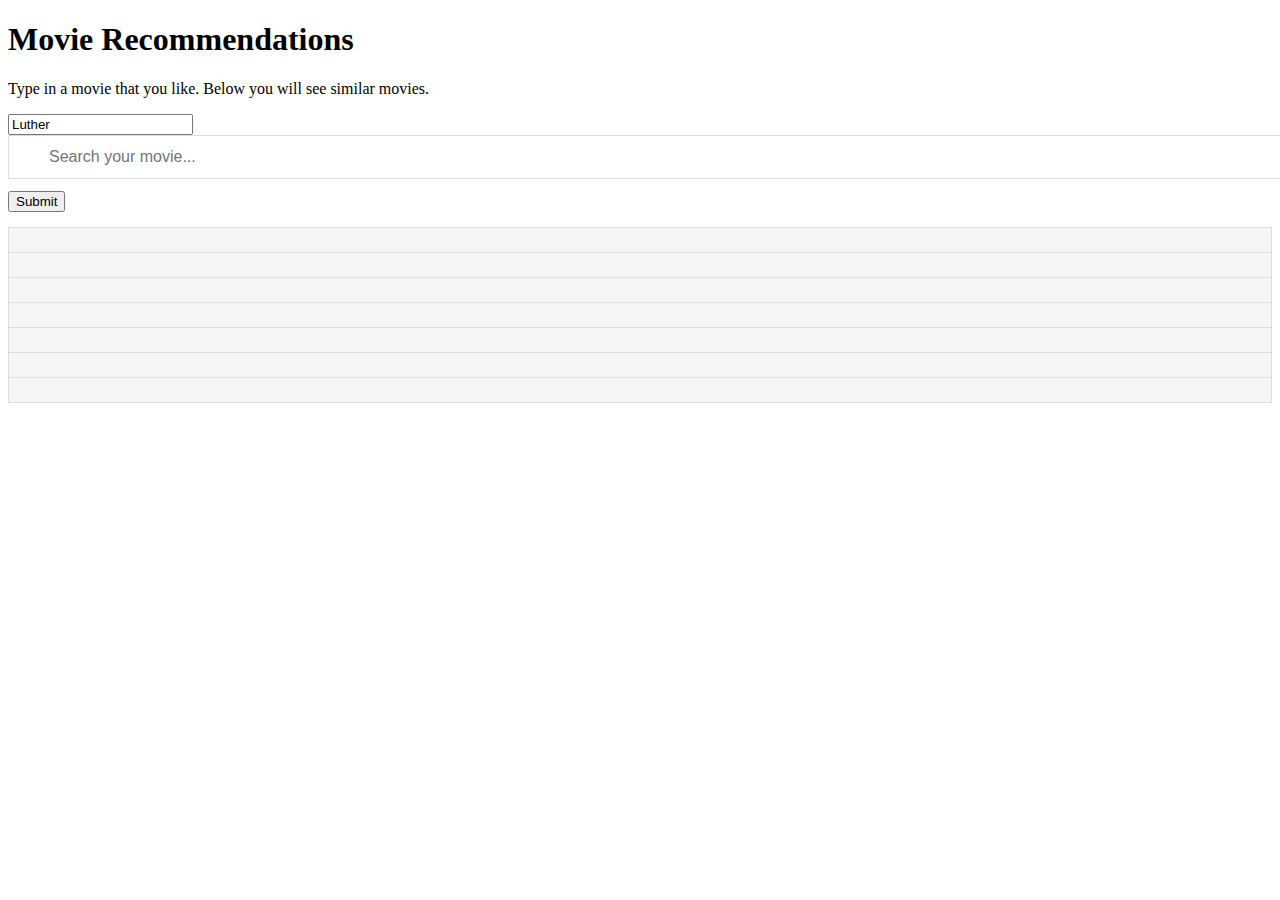
==== jia_yao_project-master/test/index.html @ 4ddc81f8 "Add files via upload" ====
<!DOCTYPE html>
<html>
    <head>
    	<meta charset="utf-8">
        <title>Movie Recommendations</title>


      <!--  <link rel="stylesheet" href="style.css"> -->

        <link rel="stylesheet" type="text/css" href="searchbox.css" />
        <script type="text/javascript" src="d3.min.js"></script>
    </head>
    <body>
    	<h1>Movie Recommendations</h1>
        <p>Type in a movie that you like. Below you will see similar movies.</p>
        <form>
        <input type="text" id="movie_title" value="Luther"></input>
            <input type="text" id="myInput" onkeyup="searchbox()" placeholder="Search your movie...">
        </form>
        <button onclick="makeList()">Submit</button>

        <ol id="movie_list">
        </ol>
        <ul id="searchlist">
            <li><a href="#" onclick="show1()"> </a></li>
            <li><a href="#" onclick="show1()"> </a></li>
            <li><a href="#" onclick="show1()"> </a></li>
            <li><a href="#" onclick="show1()"> </a></li>
            <li><a href="#" onclick="show1()"></a></li>
            <li><a href="#" onclick="show1()"> </a></li>
            <li><a href="#" onclick="show1()"> </a></li>
        </ul>
        <script type="text/javascript" src="movie.js"></script>
        <script src='https://d3js.org/d3.v4.min.js'></script>
    </body>
</html>
---- jia_yao_project-master/test/searchbox.css ----
#myInput {
    background-image: url('https://static.runoob.com/images/mix/searchicon.png');
    background-position: 10px 12px;
    background-repeat: no-repeat;
    width: 100%;
    font-size: 16px;
    padding: 12px 20px 12px 40px;
    border: 1px solid #ddd;
    margin-bottom: 12px;
}

#searchlist {
    list-style-type: none;
    padding: 0;
    margin: 0;
}

#searchlist li a {
    border: 1px solid #ddd;
    margin-top: -1px;
    background-color: #f6f6f6;
    padding: 12px;
    text-decoration: none;
    font-size: 18px;
    color: black;
    display: block;
}

#searchlist li a.header {
    background-color: #e2e2e2;
    cursor: default;
}

#searchlist li a:hover:not(.header) {
    background-color: #eee;
}
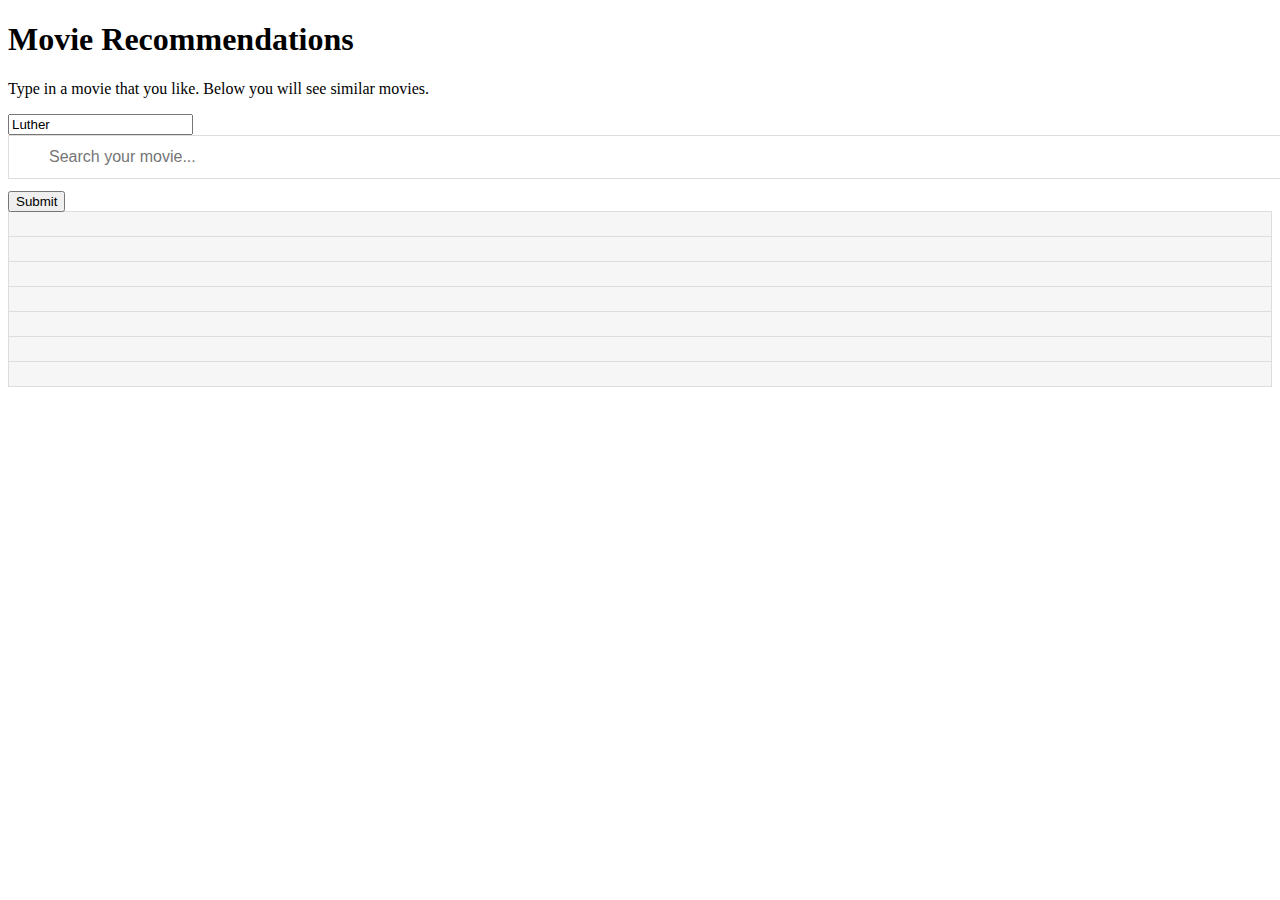
==== commit 3d6359a6: "change the position of ul and ol" ====
--- a/jia_yao_project-master/test/index.html
+++ b/jia_yao_project-master/test/index.html
@@ -19,8 +19,6 @@
         </form>
         <button onclick="makeList()">Submit</button>
 
-        <ol id="movie_list">
-        </ol>
         <ul id="searchlist">
             <li><a href="#" onclick="show1()"> </a></li>
             <li><a href="#" onclick="show1()"> </a></li>
@@ -30,7 +28,9 @@
             <li><a href="#" onclick="show1()"> </a></li>
             <li><a href="#" onclick="show1()"> </a></li>
         </ul>
+        <ol id="movie_list">
+        </ol>
         <script type="text/javascript" src="movie.js"></script>
         <script src='https://d3js.org/d3.v4.min.js'></script>
     </body>
-</html>+</html>
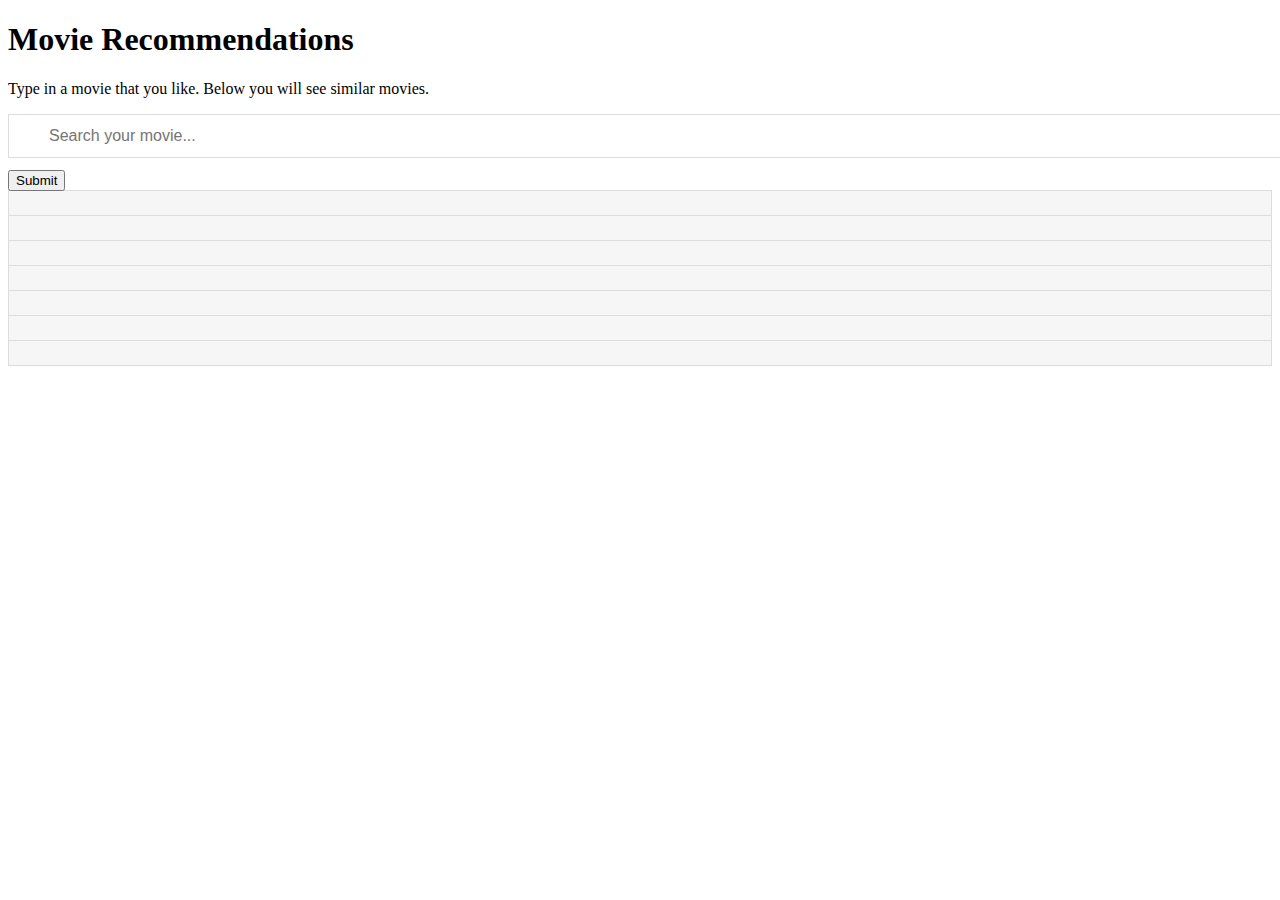
==== commit 7c85176a: "Update index.html" ====
--- a/jia_yao_project-master/test/index.html
+++ b/jia_yao_project-master/test/index.html
@@ -14,19 +14,19 @@
     	<h1>Movie Recommendations</h1>
         <p>Type in a movie that you like. Below you will see similar movies.</p>
         <form>
-        <input type="text" id="movie_title" value="Luther"></input>
+        <!--  <input type="text" id="movie_title" value="Luther"></input> -->
             <input type="text" id="myInput" onkeyup="searchbox()" placeholder="Search your movie...">
         </form>
-        <button onclick="makeList()">Submit</button>
+         <button onclick="makeList()">Submit</button>
 
         <ul id="searchlist">
             <li><a href="#" onclick="show1()"> </a></li>
-            <li><a href="#" onclick="show1()"> </a></li>
-            <li><a href="#" onclick="show1()"> </a></li>
-            <li><a href="#" onclick="show1()"> </a></li>
-            <li><a href="#" onclick="show1()"></a></li>
-            <li><a href="#" onclick="show1()"> </a></li>
-            <li><a href="#" onclick="show1()"> </a></li>
+            <li><a href="#" onclick="show2()"> </a></li>
+            <li><a href="#" onclick="show3()"> </a></li>
+            <li><a href="#" onclick="show4()"> </a></li>
+            <li><a href="#" onclick="show5()"></a></li>
+            <li><a href="#" onclick="show6()"> </a></li>
+            <li><a href="#" onclick="show7()"> </a></li>
         </ul>
         <ol id="movie_list">
         </ol>
